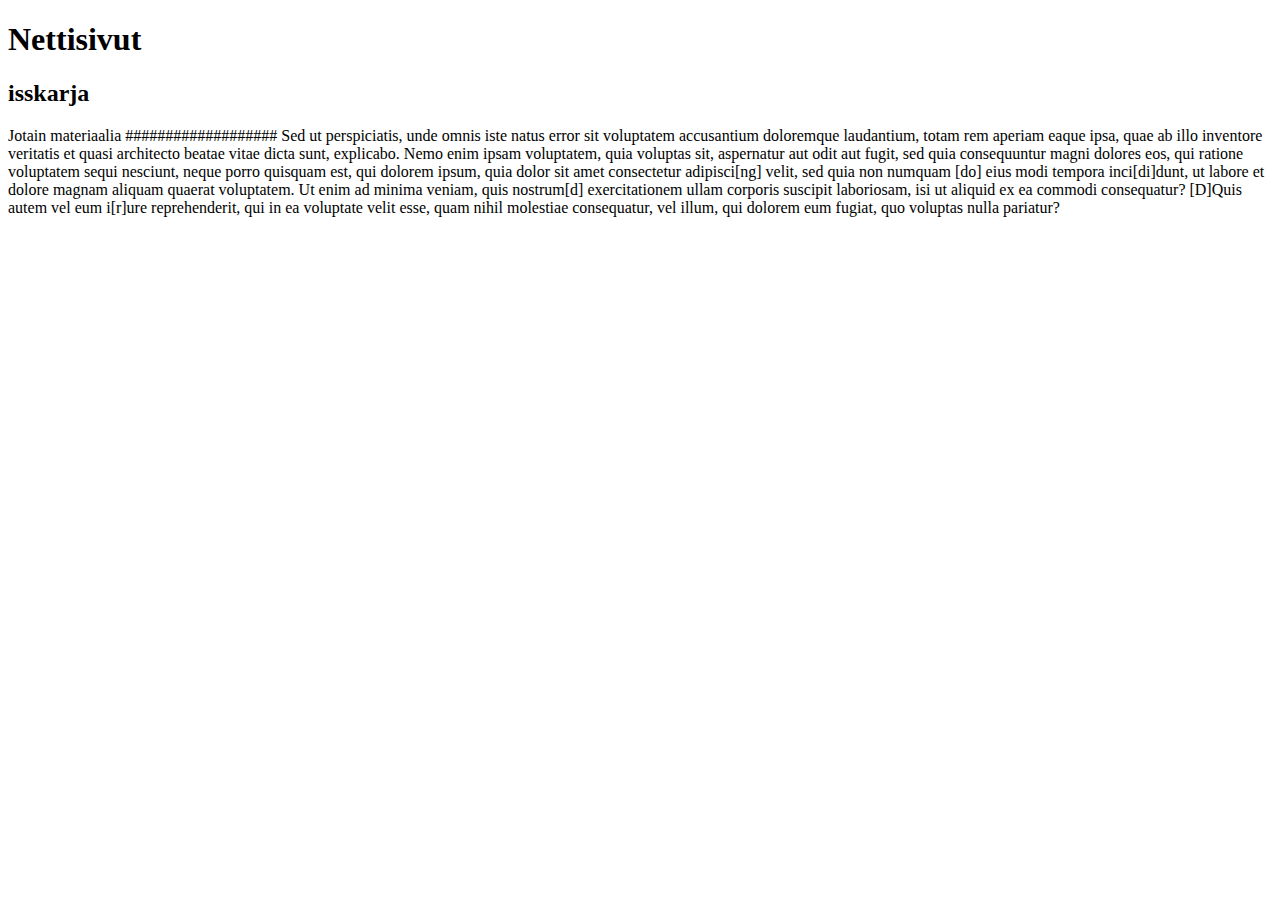
==== index.html @ 3790fbc3 "lisätty index.html" ====
<!DOCTYPE html>
<html lang="en">
<head>
    <meta charset="UTF-8">
    <meta name="viewport" content="width=device-width, initial-scale=1.0">
    <title>Kukkuu</title>
</head>
<body>
    <h1>
        Nettisivut
    </h1>
    <h2>isskarja</h2>
    <p>Jotain materiaalia
        ###################
        Sed ut perspiciatis, unde omnis iste natus error sit
        voluptatem accusantium doloremque laudantium, totam rem aperiam eaque ipsa,
        quae ab illo inventore veritatis et quasi architecto beatae vitae dicta sunt, explicabo.
        Nemo enim ipsam voluptatem, quia voluptas sit, aspernatur aut odit aut fugit,
        sed quia consequuntur magni dolores eos, qui ratione voluptatem sequi nesciunt,
        neque porro quisquam est, qui dolorem ipsum, quia dolor sit amet consectetur adipisci[ng]
        velit, sed quia non numquam [do] eius modi tempora inci[di]dunt,
        ut labore et dolore magnam aliquam quaerat voluptatem. Ut enim ad minima veniam,
        quis nostrum[d] exercitationem ullam corporis suscipit laboriosam, 
        isi ut aliquid ex ea commodi consequatur? [D]Quis autem vel eum
        i[r]ure reprehenderit, qui in ea voluptate velit esse,
        quam nihil molestiae consequatur, vel illum,
        qui dolorem eum fugiat, quo voluptas nulla pariatur?

    </p>

</body>
</html>
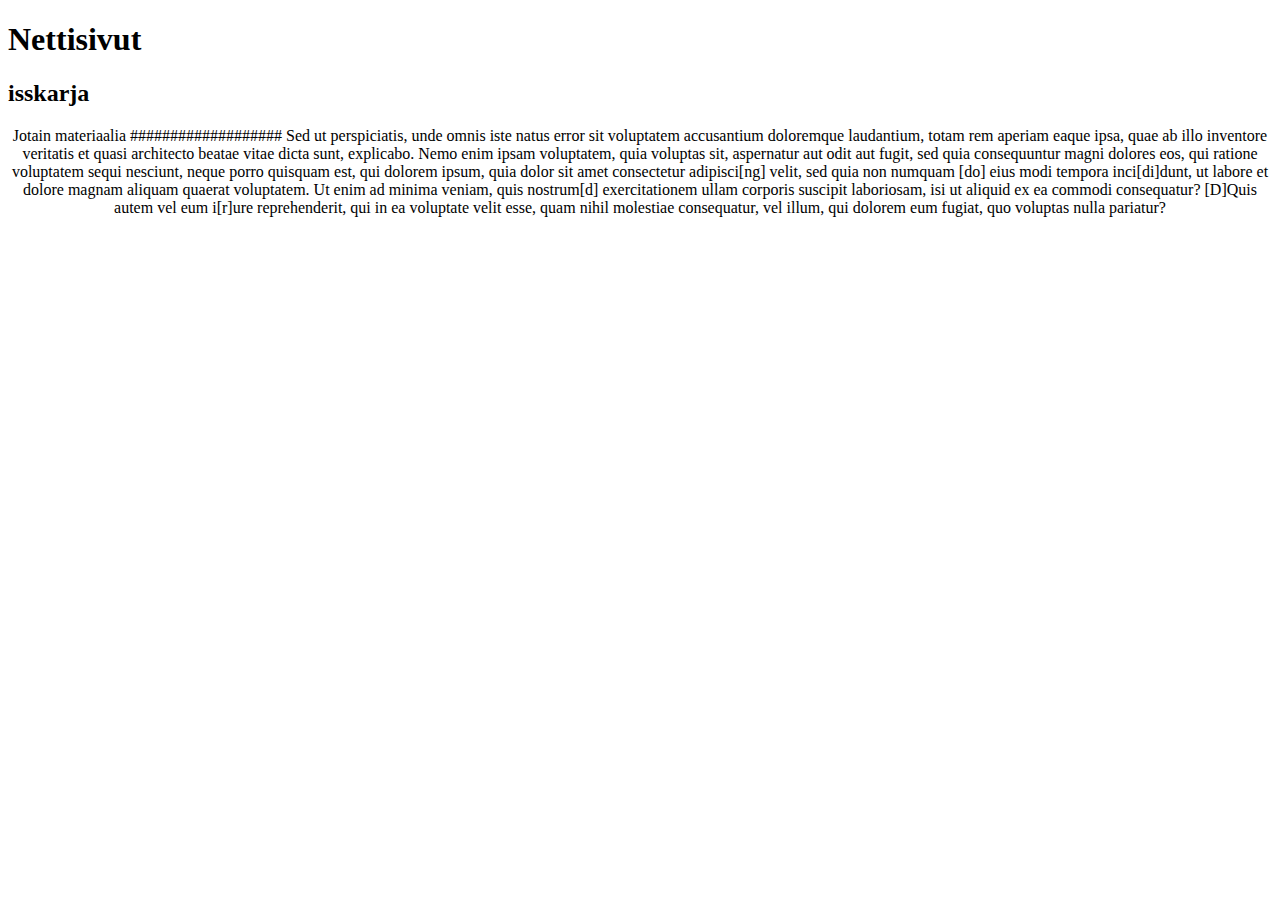
==== commit 8ca36b15: "rikottu koodi" ====
--- a/index.html
+++ b/index.html
@@ -10,6 +10,7 @@
         Nettisivut
     </h1>
     <h2>isskarja</h2>
+    <center>
     <p>Jotain materiaalia
         ###################
         Sed ut perspiciatis, unde omnis iste natus error sit
@@ -25,8 +26,11 @@
         i[r]ure reprehenderit, qui in ea voluptate velit esse,
         quam nihil molestiae consequatur, vel illum,
         qui dolorem eum fugiat, quo voluptas nulla pariatur?
+</p></center>
+    </p>
+    <footer>
 
-    </p>
+    </footer>
 
 </body>
 </html>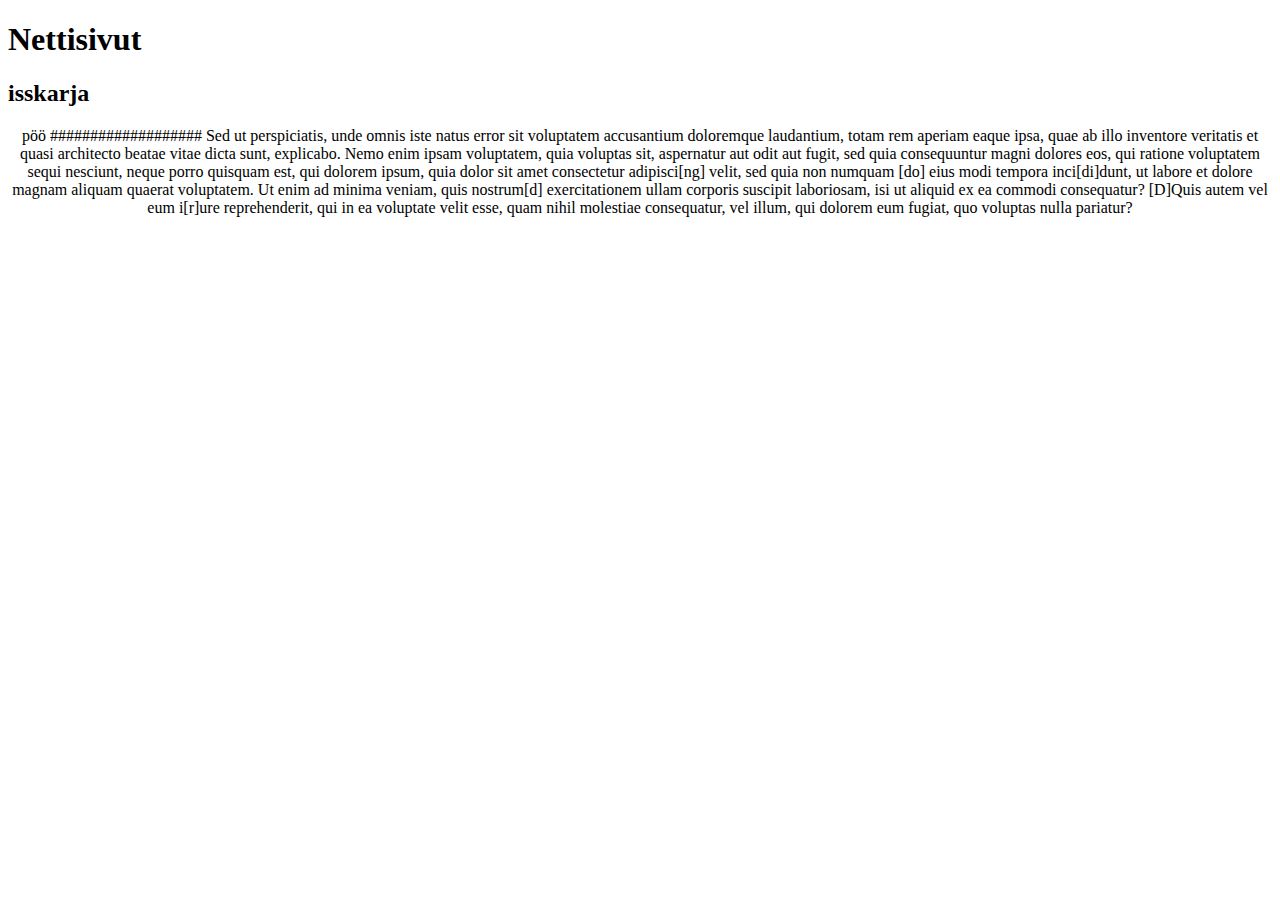
==== commit 5cac540e: "index v2" ====
--- a/index.html
+++ b/index.html
@@ -11,7 +11,7 @@
     </h1>
     <h2>isskarja</h2>
     <center>
-    <p>Jotain materiaalia
+    <p>pöö
         ###################
         Sed ut perspiciatis, unde omnis iste natus error sit
         voluptatem accusantium doloremque laudantium, totam rem aperiam eaque ipsa,
@@ -26,8 +26,8 @@
         i[r]ure reprehenderit, qui in ea voluptate velit esse,
         quam nihil molestiae consequatur, vel illum,
         qui dolorem eum fugiat, quo voluptas nulla pariatur?
-</p></center>
     </p>
+    </center>
     <footer>
 
     </footer>
